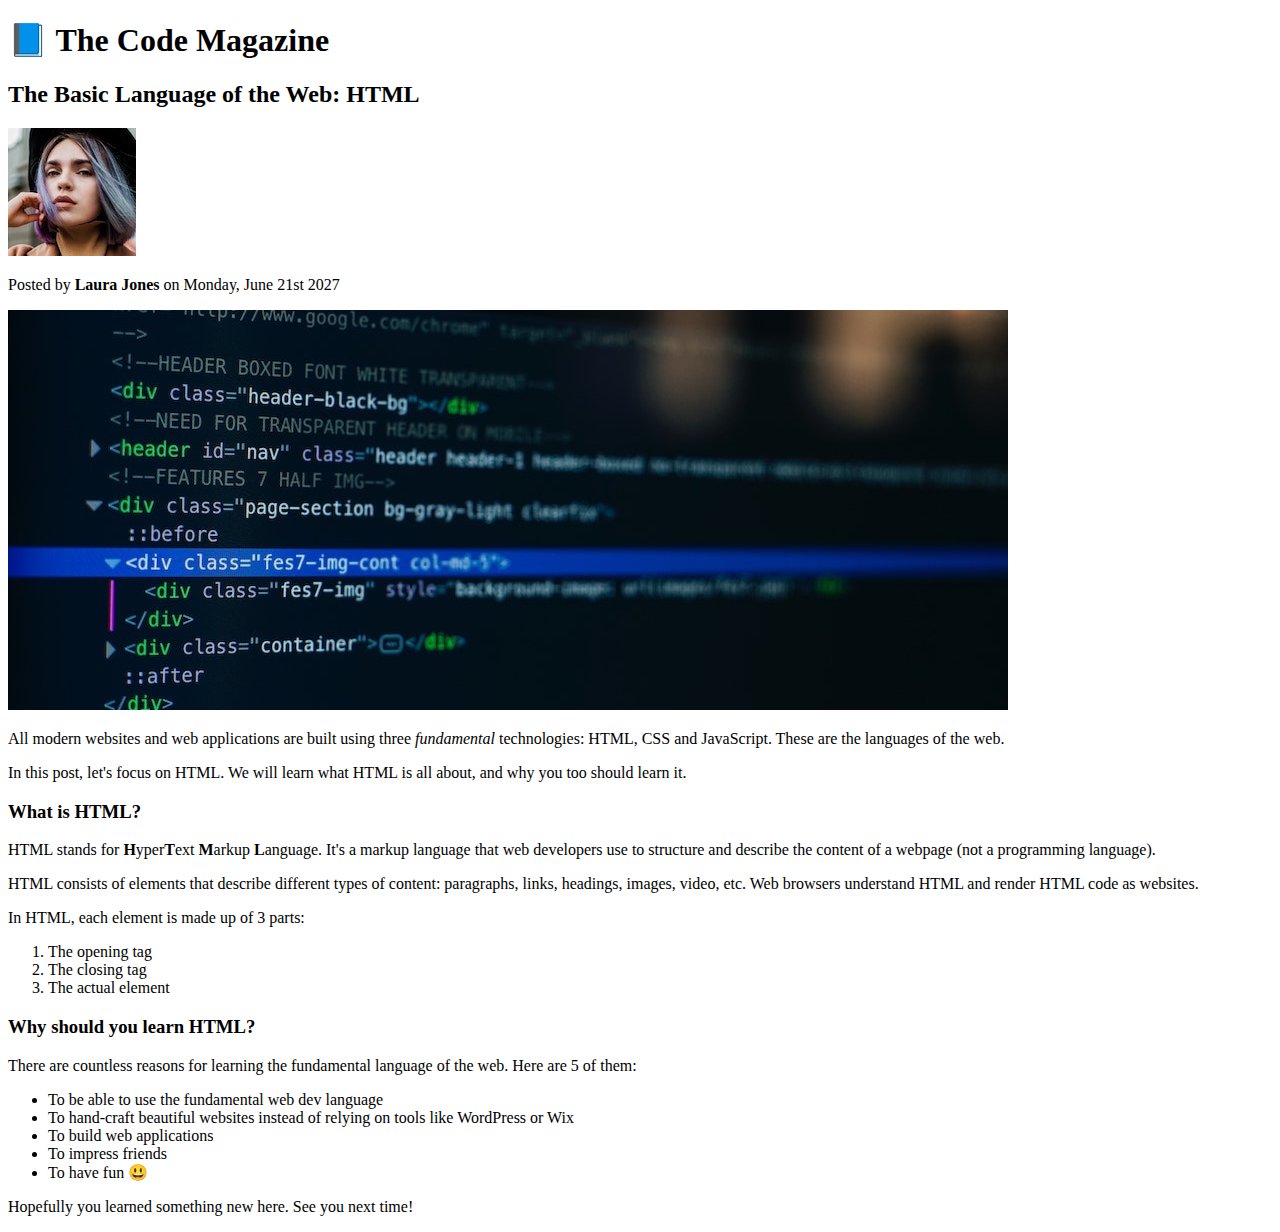
==== index.html @ 070d73d2 "my first HTML project" ====
<!DOCTYPE html>
<html lang="en">
<head>
    <meta charset="UTF-8">
    <title>📘 The Code Magazine</title>
</head>
<body>
    <h1>📘 The Code Magazine</h1>
    <h2>The Basic Language of the Web: HTML</h2>
    <img src="img/laura-jones.jpg" alt="">
    <div>
        <p>Posted by <b>Laura Jones</b> on Monday, June 21st 2027</p>
    </div>
    <img src="img/post-img.jpg" alt="">
    <br>
    <p>All modern websites and web applications are built using three <i>fundamental</i> technologies: HTML, CSS and JavaScript. These are the languages of the web.</p>
    <p>In this post, let's focus on HTML. We will learn what HTML is all about, and why you too should learn it.</p>
    <h3>What is HTML?</h3>
    <p>HTML stands for <b>H</b>yper<b>T</b>ext <b>M</b>arkup <b>L</b>anguage. It's a markup language that web developers use to structure and describe the content of a webpage (not a programming language).</p>
    <p>HTML consists of elements that describe different types of content: paragraphs, links, headings, images, video, etc. Web browsers understand HTML and render HTML code as websites.</p>
    <p>In HTML, each element is made up of 3 parts:
        <ol>
            <li>The opening tag</li>
            <li>The closing tag</li>
            <li>The actual element</li>
        </ol>
    </p>
    <h3>Why should you learn HTML?</h3>
    <p>There are countless reasons for learning the fundamental language of the web. Here are 5 of them:</p>
    <ul>
        <li>To be able to use the fundamental web dev language</li>
        <li>To hand-craft beautiful websites instead of relying on tools like WordPress or Wix</li>
        <li>To build web applications</li>
        <li>To impress friends</li>
        <li>To have fun 😃</li>
    </ul>
    <p>Hopefully you learned something new here. See you next time!</p>
</body>
</html>
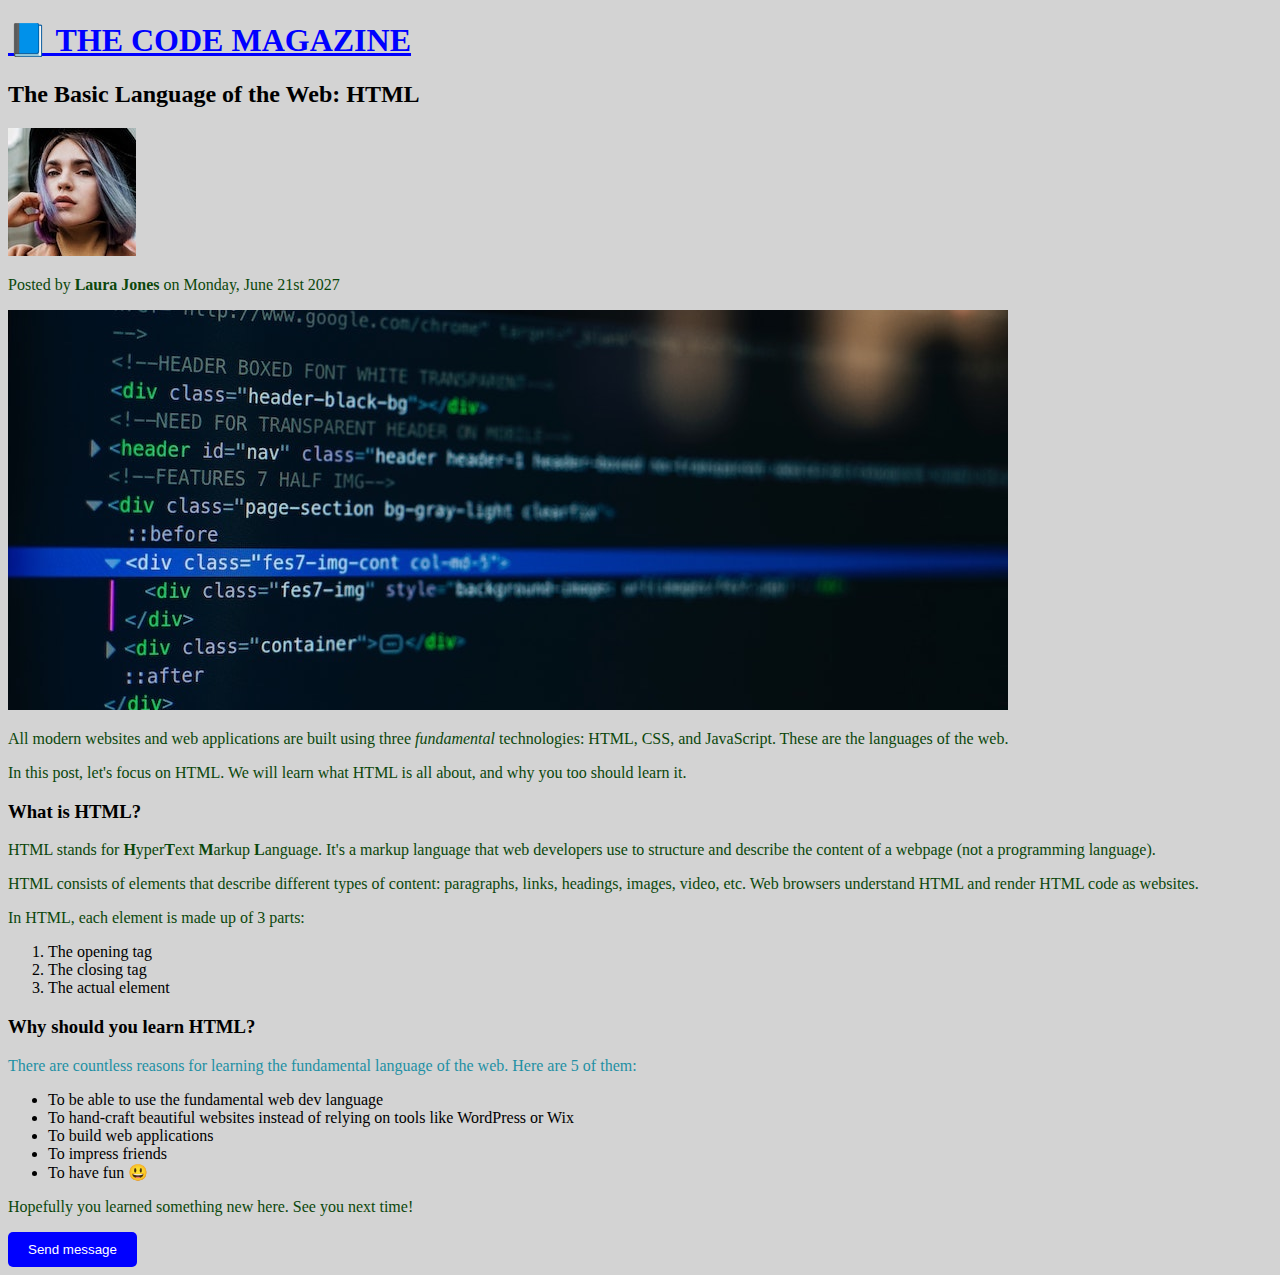
==== commit 1c9cd748: "changes using css" ====
--- a/index.html
+++ b/index.html
@@ -2,22 +2,40 @@
 <html lang="en">
 <head>
     <meta charset="UTF-8">
-    <title>📘 The Code Magazine</title>
+    <title id="magazine-title">📘 The Code Magazine</title>
+    <link rel="stylesheet" href="css/styles.css">
+    <style>
+        .send-button {
+            background-color: blue; 
+            color: white; 
+            padding: 10px 20px;
+            border: none; 
+            border-radius: 5px; 
+            cursor: pointer;
+        }
+    </style>
 </head>
-<body>
-    <h1>📘 The Code Magazine</h1>
+<body style="background-color: #D3D3D3">
+    <h1 id="main">📘 The Code Magazine</h1>
     <h2>The Basic Language of the Web: HTML</h2>
     <img src="img/laura-jones.jpg" alt="">
+    
     <div>
         <p>Posted by <b>Laura Jones</b> on Monday, June 21st 2027</p>
     </div>
+    
     <img src="img/post-img.jpg" alt="">
     <br>
-    <p>All modern websites and web applications are built using three <i>fundamental</i> technologies: HTML, CSS and JavaScript. These are the languages of the web.</p>
+    
+    <p>All modern websites and web applications are built using three <i>fundamental</i> technologies: HTML, CSS, and JavaScript. These are the languages of the web.</p>
+    
     <p>In this post, let's focus on HTML. We will learn what HTML is all about, and why you too should learn it.</p>
+    
     <h3>What is HTML?</h3>
     <p>HTML stands for <b>H</b>yper<b>T</b>ext <b>M</b>arkup <b>L</b>anguage. It's a markup language that web developers use to structure and describe the content of a webpage (not a programming language).</p>
+    
     <p>HTML consists of elements that describe different types of content: paragraphs, links, headings, images, video, etc. Web browsers understand HTML and render HTML code as websites.</p>
+    
     <p>In HTML, each element is made up of 3 parts:
         <ol>
             <li>The opening tag</li>
@@ -25,8 +43,9 @@
             <li>The actual element</li>
         </ol>
     </p>
+    
     <h3>Why should you learn HTML?</h3>
-    <p>There are countless reasons for learning the fundamental language of the web. Here are 5 of them:</p>
+    <p class="special-paragraph"> There are countless reasons for learning the fundamental language of the web. Here are 5 of them:</p>
     <ul>
         <li>To be able to use the fundamental web dev language</li>
         <li>To hand-craft beautiful websites instead of relying on tools like WordPress or Wix</li>
@@ -34,12 +53,10 @@
         <li>To impress friends</li>
         <li>To have fun 😃</li>
     </ul>
+    
     <p>Hopefully you learned something new here. See you next time!</p>
+    
+    <button class="send-button">Send message</button>
 </body>
 </html>
-
-    
-
-
-
-
+    --- a/css/styles.css
+++ b/css/styles.css
@@ -0,0 +1,14 @@
+ #main{
+    color: #0000ff; /* Синий цвет текста */
+    text-transform: uppercase; /* Преобразование текста в верхний регистр */
+    text-decoration: underline; /* Подчеркивание текста */
+}
+
+p {
+    color: hsl(120, 74%, 16%); /* На ваш выбор */
+}
+
+/* Задание цвета для параграфа с классом */
+.special-paragraph {
+    color: hsl(189, 69%, 38%); /* Цвет на ваш выбор */
+}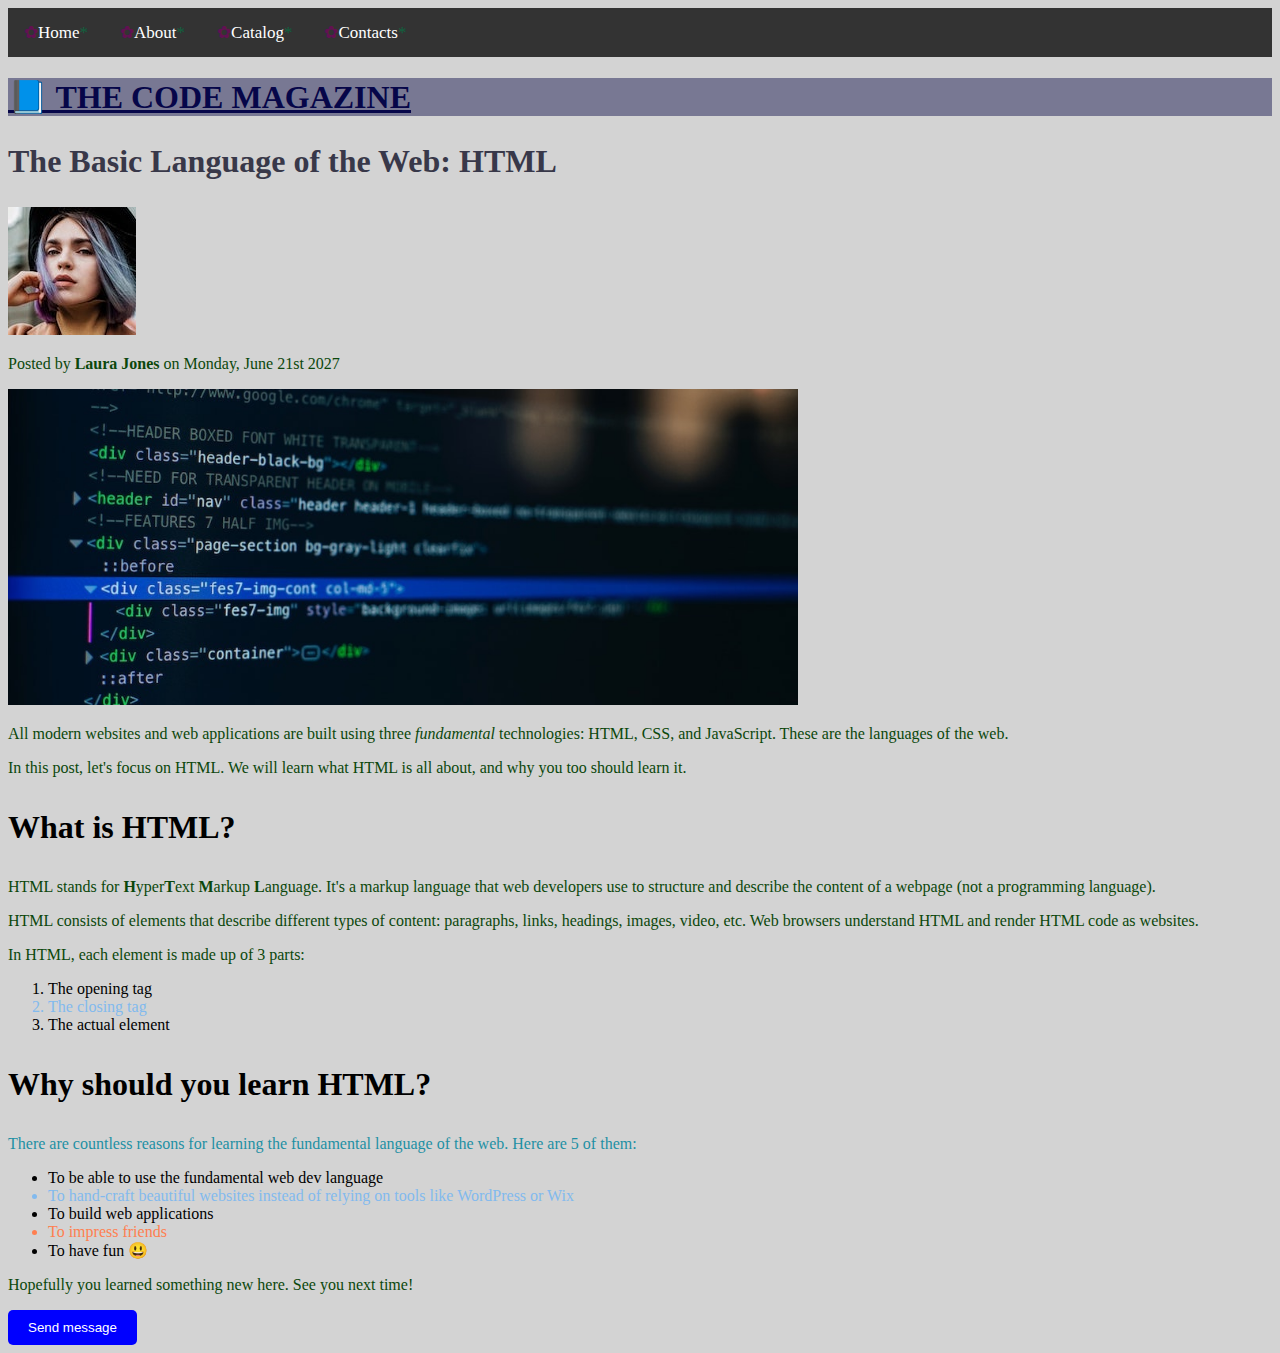
==== commit 373f88ec: "new changes using css" ====
--- a/index.html
+++ b/index.html
@@ -16,6 +16,12 @@
     </style>
 </head>
 <body style="background-color: #D3D3D3">
+    <nav>
+        <a href="#home" class="active">Home</a>
+        <a href="#about">About</a>
+        <a href="#catalog">Catalog</a>
+        <a href="#contacts">Contacts</a>
+    </nav>
     <h1 id="main">📘 The Code Magazine</h1>
     <h2>The Basic Language of the Web: HTML</h2>
     <img src="img/laura-jones.jpg" alt="">
--- a/css/styles.css
+++ b/css/styles.css
@@ -1,14 +1,81 @@
  #main{
-    color: #0000ff; /* Синий цвет текста */
-    text-transform: uppercase; /* Преобразование текста в верхний регистр */
-    text-decoration: underline; /* Подчеркивание текста */
+    color: #060649; 
+    text-transform: uppercase; 
+    text-decoration: underline; 
 }
 
 p {
-    color: hsl(120, 74%, 16%); /* На ваш выбор */
+    color: hsl(120, 74%, 16%); 
 }
 
-/* Задание цвета для параграфа с классом */
 .special-paragraph {
-    color: hsl(189, 69%, 38%); /* Цвет на ваш выбор */
-}+    color: hsl(189, 69%, 38%); 
+}
+
+
+a:hover {
+    color: rgb(128, 0, 0); 
+}
+
+
+body {
+    font-size: 1em; 
+}
+
+p {
+    font-size: 1em; 
+}
+
+h2:first-of-type {
+    color: rgb(56, 56, 73); 
+}
+
+li:nth-child(even) {
+    color: rgb(130, 186, 238); 
+}
+
+ul li:nth-last-child(2) {
+    color: coral; 
+}
+
+h1, h2, h3 {
+    font-size: 2rem; 
+}
+
+nav a::before {
+    content: "✿"; 
+    color: rgb(98, 17, 82); 
+}
+
+nav a::after {
+    content: "*"; 
+    color: rgb(17, 98, 63); 
+}
+
+nav a {
+    float: left; 
+    color: white; 
+    text-align: center; 
+    padding: 14px 16px; 
+    text-decoration: none; 
+    font-size: 17px; 
+}
+
+nav {
+    background-color: #333; 
+    overflow: hidden; 
+}
+
+nav a:hover {
+    background-color: #7955b4; 
+    color: black; 
+}
+
+h1 {
+    background-color: rgba(29, 29, 83, 0.5); 
+}
+
+img[src="img/post-img.jpg"] {
+    width: calc(50vw + 150px)
+}
+
